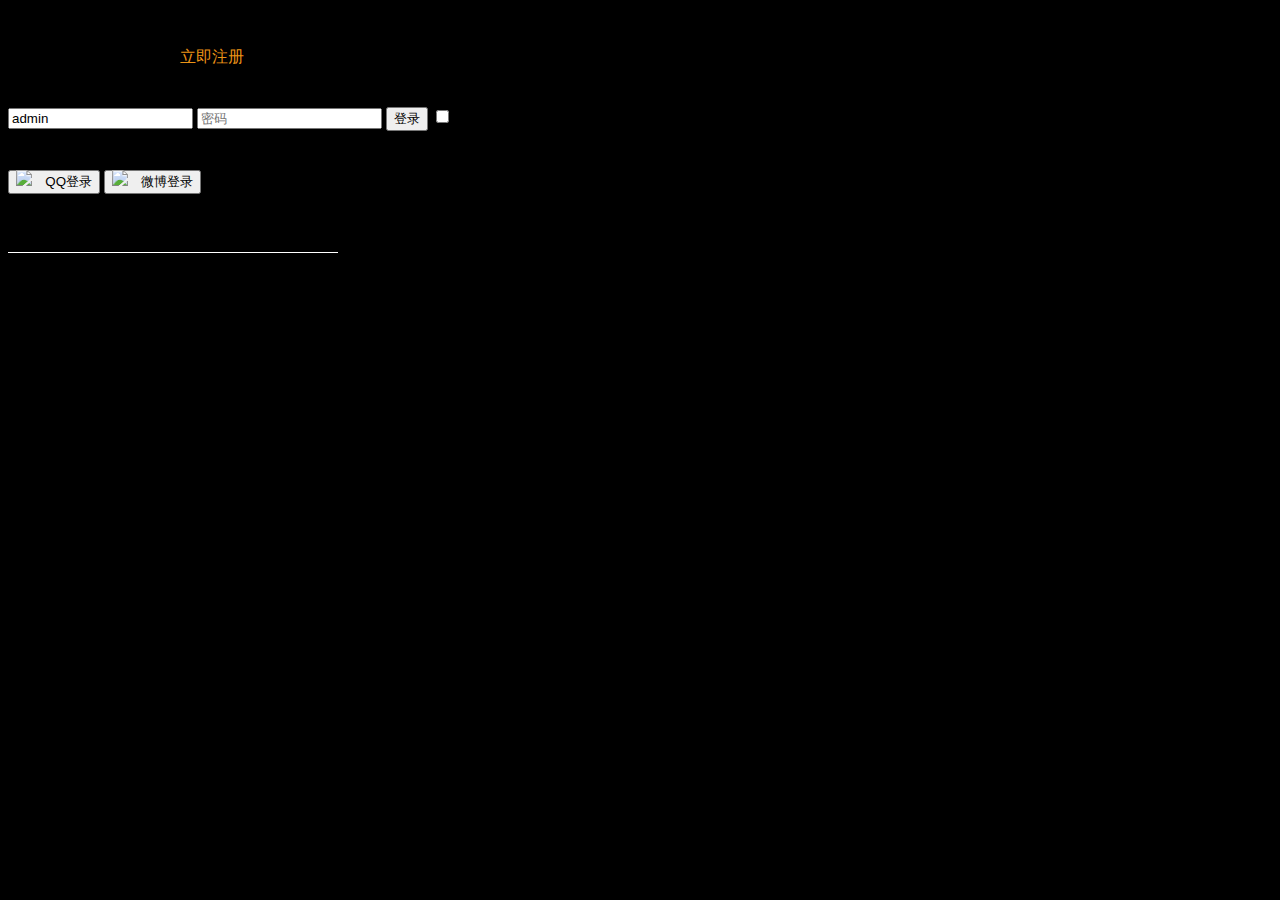
==== src/main/resources/static/index.html @ 391ab4af "。。。" ====
﻿<!DOCTYPE html>
<html xmlns:th="http://www.thymeleaf.org" xmlns:layout="http://www.ultraq.net.nz/thymeleaf/layout">

	<head>
		<meta charset="utf-8">

		<link rel="stylesheet" href="bootstrap/css/bootstrap.min.css">
		<link rel="stylesheet" href="css/login.css" />
		<script src="js/jquery.min.js"></script>
		<script src="bootstrap/js/bootstrap.min.js"></script>

		<script>
			$(document).ready(function() {
				//打开会员登录 
				$("#Login_start_").click(function() {
					$("#regist_container").hide();
					$("#_close").show();
					$("#_start").animate({
						left: '350px',
						height: '520px',
						width: '400px'
					}, 500, function() {
						$("#login_container").show(500);
						$("#_close").animate({
							height: '40px',
							width: '40px'
						}, 500);
					});
				});
				//打开会员注册
				$("#Regist_start_").click(function() {
					$("#login_container").hide();
					$("#_close").show();
					$("#_start").animate({
						left: '350px',
						height: '520px',
						width: '400px'
					}, 500, function() {
						$("#regist_container").show(500);
						$("#_close").animate({
							height: '40px',
							width: '40px'
						}, 500);
					});
				});
				//关闭
				$("#_close").click(function() {
					
					$("#_close").animate({
						height: '0px',
						width: '0px'
					}, 500, function() {
						$("#_close").hide(500);
						$("#login_container").hide(500);
						$("#regist_container").hide(500);
						$("#_start").animate({
							left: '0px',
							height: '0px',
							width: '0px'
						}, 500);
					});
				});
				//去 注册
				$("#toRegist").click(function(){
					$("#login_container").hide(500);
					$("#regist_container").show(500);
				});
				//去 登录
				$("#toLogin").click(function(){
					$("#regist_container").hide(500);
					$("#login_container").show(500);
				});
			});
		</script>
	</head>

	<body style="background-color: #000000;">

		<a id="Login_start_" class="btn btn-danger" style="width:100px;height:40px;border-radius: 0;">登陆</a>
		<a id="Regist_start_" class="btn btn-success" style="width:100px;height:40px;border-radius: 0;">注册</a>

		<!-- 会员登录  -->
		<!--<div id='Login_start' style="position: absolute;" >-->
		<div id='_start'>
			<div id='_close' style="display: none;">
				<span class="glyphicon glyphicon-remove"></span>
			</div>
			<br /> 
			<!--登录框-->
			<div id="login_container">
				<div id="lab1">
					<span id="lab_login">会员登录</span>
					<span id="lab_toRegist">
						&emsp;还没有账号&nbsp;
						<span id='toRegist' style="color: #EB9316;cursor: pointer;">立即注册</span>
					</span>
				</div>
				<div style="width:330px;">
					<span id="lab_type1">手机号/账号登陆</span>
				</div>
					<form action="" th:action="@{~/user/login.action}">
						<div id="form_container1">
							<br />
							<input type="text" class="form-control" placeholder="手机号/用户名" id="login_number" value="admin" name="username" />
							<input type="password" class="form-control" placeholder="密码" id="login_password" name="password" />
							<input type="submit" value="登录" class="btn btn-success" id="login_btn" />
							<span id="rememberOrfindPwd">
								<span>
									<input id="remember" type="checkbox" style="margin-bottom: -1.5px;"/>
								</span>
							<span style="color:#000000">
									记住密码&emsp;&emsp;&emsp;&emsp;
								</span>
							<span style="color:#000000">
									忘记密码
								</span>
							</span>
						</div>
					</form>
				<div style="display:block;width:330px;height：40px;">
					<span id="lab_type2">使用第三方直接登陆</span>
				</div>
				<div style="width:330px;height:100px;border-bottom: 1px solid #FFFFFF;">
					<br />
					<button id="login_QQ" type="button" class="btn btn-info">
						<img src="img/qq32.png" style="width:20px;margin-top:-4px;" />&emsp;QQ登录
					</button>
					<button id="login_WB" type="button" class="btn btn-danger">
						<img src="img/sina32.png" style="width:20px;margin-top:-4px;" />&emsp;微博登录
					</button>
				</div>
			</div>
			<!-- 会员注册 -->
			<form action="" th:action="@{~/user/register.action}" method="post">
				<div id='regist_container' style="display: none;">
					<div id="lab1">
						<span id="lab_login">会员注册</span>
						<span id="lab_toLogin">
							&emsp;已有账号&nbsp;
							<span id='toLogin' style="color: #EB9316;cursor: pointer;">立即登录</span>
						</span>
					</div>
					<div id="form_container2" style="padding-top: 25px;">
						
						<input type="text" class="form-control" value="admin"  placeholder="用户名" id="regist_account" name="username"/>
						<input type="password" class="form-control" placeholder="密码" id="regist_password1" name="password" />
						<input type="password" class="form-control" placeholder="确认密码" id="regist_password2" />
						<input type="text" class="form-control" placeholder="手机号" id="regist_phone" name="telephone" />
						<input type="text" class="form-control" placeholder="验证码" id="regist_vcode" />
						<!--<button id="getVCode" type="button" class="btn btn-success" >获取验证码</button>-->
						<input id="getVCode" type="button" class="btn btn-success" value="点击发送验证码" onclick="sendCode(this)" />
	
					</div>
					<input type="submit" value="注册" class="btn btn-success" id="regist_btn" />
				</div>
			</form>
		</div>

	</body>
	<script type="text/javascript">
		var clock = '';
		var nums = 30;
		var btn;
		function sendCode(thisBtn) {
			btn = thisBtn;
			btn.disabled = true; //将按钮置为不可点击
			btn.value = '重新获取（'+nums+'）';
			clock = setInterval(doLoop, 1000); //一秒执行一次
		}

		function doLoop() {
			nums--;
			if (nums > 0) {
				btn.value = '重新获取（'+nums+'）';
			} else {
				clearInterval(clock); //清除js定时器
				btn.disabled = false;
				btn.value = '点击发送验证码';
				nums = 10; //重置时间
			}
		}
		
		$(document).ready(function(){
			$("#login_QQ").click(function(){
				alert("暂停使用！");
			});
			$("#login_WB").click(function(){
				alert("暂停使用！");
			});
		});
	</script>

</html>
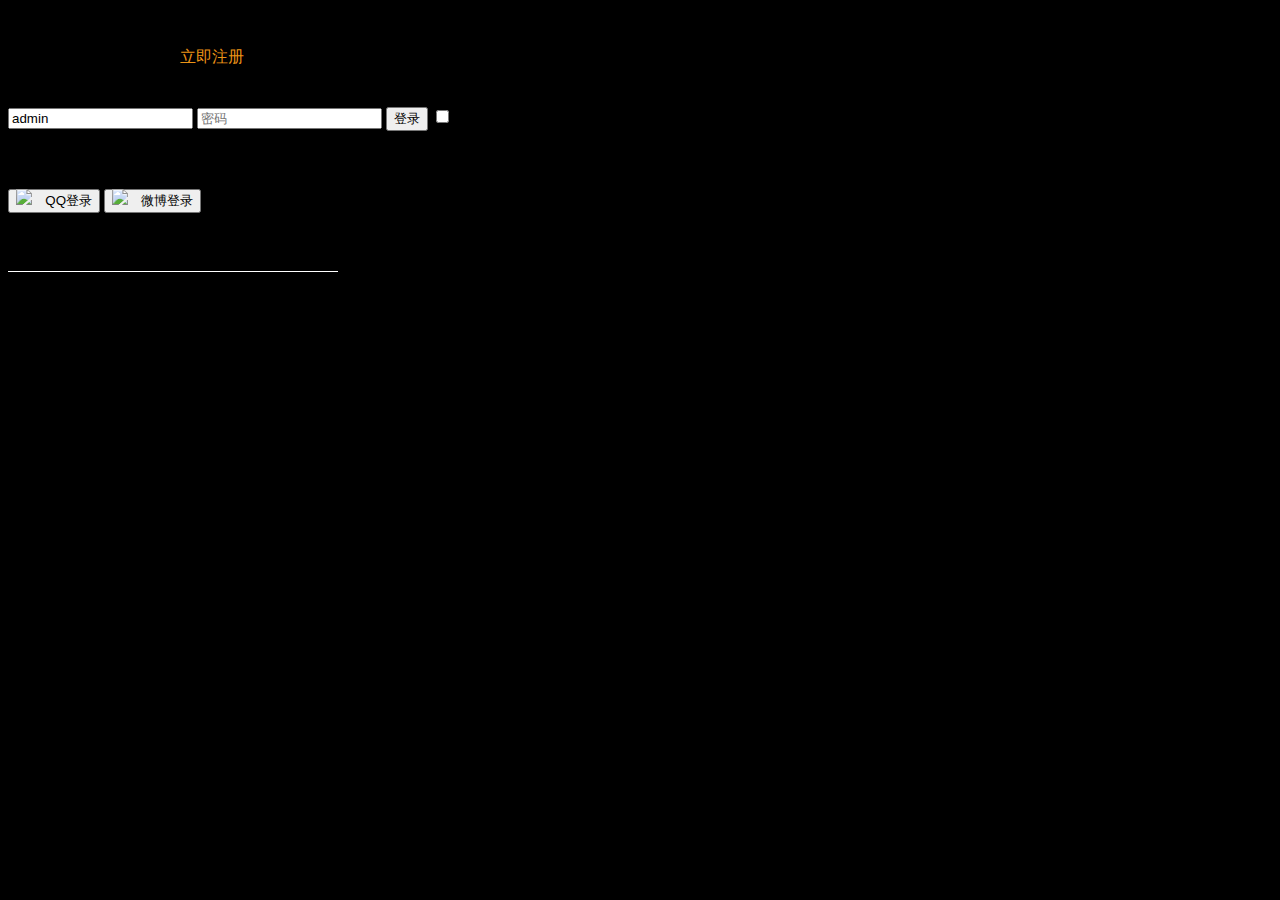
==== commit 2cf472bf: "test" ====
--- a/src/main/resources/static/index.html
+++ b/src/main/resources/static/index.html
@@ -3,7 +3,7 @@
 
 	<head>
 		<meta charset="utf-8">
-
+		<title>springboot登录</title>
 		<link rel="stylesheet" href="bootstrap/css/bootstrap.min.css">
 		<link rel="stylesheet" href="css/login.css" />
 		<script src="js/jquery.min.js"></script>
@@ -76,7 +76,7 @@
 
 	<body style="background-color: #000000;">
 
-		<a id="Login_start_" class="btn btn-danger" style="width:100px;height:40px;border-radius: 0;">登陆</a>
+		<a id="Login_start_" class="btn btn-danger" style="width:100px;height:40px;border-radius: 0;">登录</a>
 		<a id="Regist_start_" class="btn btn-success" style="width:100px;height:40px;border-radius: 0;">注册</a>
 
 		<!-- 会员登录  -->
@@ -96,9 +96,9 @@
 					</span>
 				</div>
 				<div style="width:330px;">
-					<span id="lab_type1">手机号/账号登陆</span>
+					<span id="lab_type1">手机/账号登录</span>
 				</div>
-					<form action="" th:action="@{~/user/login.action}">
+					<form action="/login.action"  method="post">
 						<div id="form_container1">
 							<br />
 							<input type="text" class="form-control" placeholder="手机号/用户名" id="login_number" value="admin" name="username" />
@@ -117,8 +117,8 @@
 							</span>
 						</div>
 					</form>
-				<div style="display:block;width:330px;height：40px;">
-					<span id="lab_type2">使用第三方直接登陆</span>
+				<div style="display:block;width:330px;height:40px;">
+					<span id="lab_type2">使用第三方直接登录</span>
 				</div>
 				<div style="width:330px;height:100px;border-bottom: 1px solid #FFFFFF;">
 					<br />
@@ -131,7 +131,7 @@
 				</div>
 			</div>
 			<!-- 会员注册 -->
-			<form action="" th:action="@{~/user/register.action}" method="post">
+			<form action="/register.action" method="post">
 				<div id='regist_container' style="display: none;">
 					<div id="lab1">
 						<span id="lab_login">会员注册</span>
